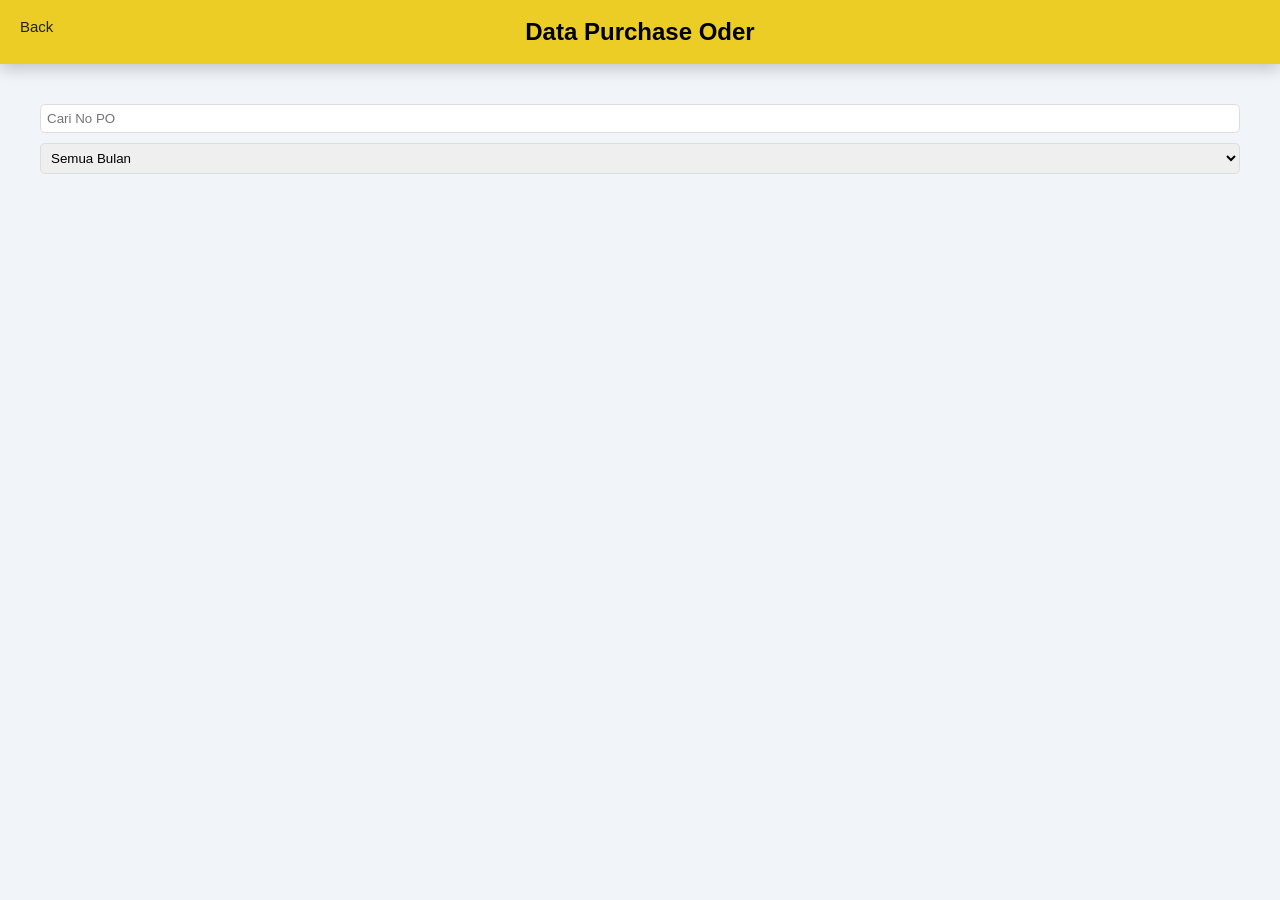
==== datapo.html @ ad125c1a "Add files via upload" ====
<!DOCTYPE html>
<html lang="en">
<head>
    <link rel="stylesheet" href="style.css">
    <meta charset="UTF-8">
    <meta name="viewport" content="width=device-width, initial-scale=1.0">
    <meta name="theme-color" content="#14233c">
    <link rel="manifest" href="manifest.json">
    <title>data purchase</title>
</head>
<body onload="tampilData()" class="data-page">
    <header class="data-po">
        <button class="btn-back" onclick="kembali()">Back</button>
        <h2>Data Purchase Oder</h2>
    </header>
    <div class="container">
        <div class="search-box">
            <input id="search" type="text" placeholder="Cari No PO" onkeyup="filterData()">
            <select id="bulan" onchange="filterData()">
                <option value="">Semua Bulan</option>
                <option value="01">Januari</option>
                <option value="02">Februari</option>
                <option value="03">Maret</option>
                <option value="04">April</option>
                <option value="05">Mei</option>
                <option value="06">Juni</option>
                <option value="07">Juli</option>
                <option value="08">Agustus</option>
                <option value="09">September</option>
                <option value="10">Oktober</option>
                <option value="11">November</option>
                <option value="12">Desember</option>
            </select>
        </div>
        <div id="list-po">
            <div class="po-card"></div>
        </div>
    </div>

   <script src="indexed.js"></script>
    <script src="pwa.js"></script>
</body>
</html>
---- style.css ----
*{
    margin: 0;
    padding: 0;
    box-sizing: border-box;
    font-family: poppins,sans-serif;
}
.login-page{
    background: #f1f5f9;
    display: flex;
    justify-content: center;
    align-items: center;
    height: 100vh;
}
.login-card{
    width: 350px;
    background: #fff;
    padding: 30px;
    border-radius: 15px;
    box-shadow: 0 10px 30px rgba(0,0,0,.15);
}
.login-card h1{
    text-align: center;
    color: #0a3aa0;
    margin-bottom: 5px;
}
.login-card p{
    text-align: center;
    color: #463737;
    margin-bottom: 20px;
}
.login{
    animation: fadeIn 1.5s infinite ease-in-out;
}
.login-card label{
    display: block;
    margin-top: 14px;
    font-weight: 600;
}
.login-card input{
    width: 100%;
    padding: 4px;
    border: 1px solid #ccc;
    border-radius: 8px;
    outline: none;
}
.login-card input:focus{
    border: 2px solid #2563eb;
}
.login-card button{
    width: 100%;
    margin-top: 27px;
    border: none;
    border-radius: 8px;
    background: #2563eb;
    color: #fff;
    font-size: 16px;
    cursor: pointer;
    position: relative;
    overflow: hidden;
    z-index: 1;
}
.login-card button::before{
   content: "";
   position: absolute;
   top: 0;
   left: -100%;
   width: 100%;
   height: 100%;
   background: #8541df;
   transition: .5s;
   z-index: -1;
}
.login-card button:hover::before{
    left: 0;
}
#pesan{
    margin-top: 15px;
    color: red;
    font-weight: 600;
}

@keyframes fadeIn{
    from{
        transform: translateY(0);
    }
    50%{
        transform: translateY(-10px);
    }
    100%{
        transform: translateY(0);
    }
}


.dashboard-page{
    background: #f1f5f9;
}
.judul{
    background: #2563eb;
    padding: 18px;
    color: #fff;
    text-align: center;
    box-shadow: 0 5px 15px rgba(0,0,0,.2);
}
.container{
    padding: 20px;
}
.container h3{
    margin-top: 10px;
    animation: fadeIn 1.5s infinite ease-in-out;
}
.container p{
    color: gray;
    margin-bottom: 30px;
}
.menu{
    display: block;
    position: relative;
    overflow: hidden;
    text-decoration: none;
    background: #fff;
    padding: 18px;
    margin-bottom: 15px;
    border-radius: 12px;
    color: #222;
    font-size: 18px;
    box-shadow: 0 5px 15px rgba(0,0,0,.08);
    transition: .3s;
    z-index: 1;
}
.menu::before{
    content: "";
    position: absolute;
    top: 0;
    left: -100%;
    width: 100%;
    height: 100%;
    background: #1d4ed8;
    transition: .5s;
    z-index: -1;
}
.menu:hover::before{
    left: 0;
}
.menu:hover{
    color: white;
    transform: scaleY(-4px);
}
.logout{
    background: #ef4444;
    color: #fff;
}
@keyframes fadeIn{
    from{
        transform: translateY(0);
    }
    50%{
        transform: translateY(-10px);
    }
    100%{
        transform: translateY(0);
    }
}

.po-page{
    background: #f1f5f9;
}
.judul-po{
    display: flex;
    background: #ebcd25;
    padding: 18px;
    color: #000;
    text-align: center;
    box-shadow: 0 5px 15px rgba(0,0,0,.2);
}
.judul-po h2{
    width: 100%;
    text-align: center;
    margin: 0;
    font-size: 32px;
}
.btn-back{
    position: absolute;
    left: 20px;
    background: none;
    border: none;
    font-size: 15px;
    cursor: pointer;
    color: #222;
    transition: .3s;
}
.btn-back:hover{
    color: #f1f5f9;
    transform: scaleY(-5px);
}
.card{
    width: 95%;
    max-width: 500px;
    margin: 30px auto;
    background: #fff;
    padding: 20px;
    border-radius: 15px;
    box-shadow: 0 10px 30px rgba(0,0,0,.08);
}
.form-group{
    margin-bottom: 18px;
}
.form-group label{
    display: block;
    margin-bottom: 6px;
    font-weight: 600;
}
.form-group input{
    width: 100%;
    padding: 6px;
    border: 1px solid #ddd;
    border-radius: 6px;
    outline: none;
}
.form-group input:focus{
    border:2px solid #ebcd25;
}
.hasil{
    margin-top: 20px;
    padding: 15px;
    background-color: #ebcd25;
    border-radius: 10px;
}
.hasil h3{
    color: #160246;
    margin-bottom: 15px;
}
#simpan{
    margin-top: 15px;
    width: 100%;
    padding: 10px;
    border: none;
    border-radius: 10px;
    background: #2563eb;
    color: #fff;
    font-size: 15px;
    cursor: pointer;
    transition: .3s;
    position: relative;
    overflow: hidden;
    z-index: 1;
}
#simpan::before{
   content: "";
   position: absolute;
   top: 0;
   left: -100%;
   width: 100%;
   height: 100%;
   background: #1d4ed8;
   transition: .5s;
   z-index: -1;
}
#simpan:hover::before{
    left: 0;
}



.data-page{
    background: #f1f5f9;
}

.data-po{
     background: #ebcd25;
    padding: 18px;
    color: #000;
    text-align: center;
    box-shadow: 0 5px 15px rgba(0,0,0,.2);
}
.search-box{
    margin: 20px;
    display: flex;
    flex-direction: column;
    gap: 10px;
}
.search-box input,
.search-box select{
    width: 100%;
    padding: 6px;
    border: 1px solid #ddd;
    border-radius: 5px;
}
.po-card{
    background: #fff;
    margin: 20px;
    padding: 20px;
    border-radius: 15px;
    box-shadow: 0 10px 30px rgba(0,0,0,.08);
}
.po-card h4{
    padding: 3px;
    background: #f1f5f9;
    margin-bottom: 15px;
    border-radius: 5px;
}
.po-card p{
    margin: 8px 0;
}
.aksi{
    display: flex;
    gap: 10px;
    margin-top: 20px;
}
.detail{
   flex: 1;
   background: #2563eb;
   color: #fff;
}
.edit{
   flex: 1;
   background: #f59e0b;
   color: #fff;
}
.hapus{
   flex: 1;
   background: #dc2626;
   color: #fff;
}
.aksi button{
   border: none;
   padding: 10px;
   border-radius: 5px;
   cursor: pointer;
}

.detail-page{
    background: #f1f5f9;
}
.header-page{
    background: #2563eb;
    padding: 18px;
    color: #fff;
    text-align: center;
    box-shadow: 0 5px 15px rgba(0,0,0,.2);
}


.filter-box{
    background: #fff;
    padding: 20px;
    border-radius: 12px;
    margin-bottom: 20px;
    box-shadow: 0 4px 10px rgba(0,0,0,.1);
}

.filter-box select{
    width: 100%;
    margin-bottom: 15px;
    padding: 8px;
    border-radius: 8px;
}
.ringkasan{
    display: grid;
    grid-template-columns: repeat(auto-fit,minmax(180px,1fr));
    gap: 15px;
    margin-bottom: 20px;
}
.box-ringkasan{
    background: #fff;
    padding: 20px;
    text-align: center;
    border-radius: 12px;
    box-shadow: 0 4px 10px rgba(0,0,0,.1);
}
.box-ringkasan h4{
    margin: 0;
    color: #666;
}
.box-ringkasan p{
   margin-top: 10px;
   font-size: 22px;
   font-weight: bold;
   color: #2563eb
}
.table-wrapper{
    width: 100%;
    overflow-x: auto;
    margin-top: 20px;
}
.laporan-table{
    width: 100%;
    border-collapse: collapse;
    background: #fff;
    border-radius: 10px;
    overflow: hidden;
}
.laporan-table th{
   background: #f4b400;
   color: #000;
   padding: 12px;
   text-align: center;
}
.laporan-table td{
   border-bottom: 1px solid #ddd;
   padding: 10px;
   text-align: center;
}
.laporan-table tr:nth-child(even){
   background: #f8f8f8;
}
.laporan-table th:hover{
   background: #fff9d6;
}
.btn-laporan{
    width: 100%;
    margin-top: 20px;
    padding: 14px;
    border: none;
    border-radius: 10px;
    background: #2563eb;
    color: white;
    font-size: 16px;
    font-weight: bold;
    cursor: pointer;
    transition: .3s;
}
.btn-laporan:hover{
    background: #1d4ed8;
    transform: scaleY(-2px);
    box-shadow: 0 5px 15px rgba(37,99,235,.3);
}
.btn-laporan:active{
    transform: scale(.98);
}
.setting-page{
    background: #f1f5f9;
}
.setting-po{
    background: #2563eb;
    padding: 18px;
    color: #fff;
    text-align: center;
    box-shadow: 0 5px 15px rgba(0,0,0,.2);
}
.setting-card{
    background: #fff;
    padding: 20px;
    margin: 20px 0;
    border-radius: 12px;
    box-shadow: 0 2px 8px rgba(0,0,0,.15);
}
.setting-card h2{
   margin-bottom: 15px;
   color: #333;
}
.setting-card label{
   display: block;
   margin-top: 12px;
   margin-bottom: 5px;
   font-weight: bold;
}
.setting-card input,
.setting-card textarea{
  width: 100%;
  padding: 8px;
  border: 1px solid #ccc;
  border-radius: 8px;
  font-size: 15px;
}
.setting-card textarea{
   height: 90px;
   resize: none;
}
.btn-simpan,
.btn-biru,
.btn-kuning,
.btn-merah,
.btn-logout{
   width: 100%;
   padding: 8px;
   margin-top: 12px;
   border: none;
   border-radius: 8px;
   color: #fff;
   cursor: pointer;
   font-size: 16px;
}
.btn-simpan{
    background: #28a745;
}
.btn-biru{
    background: #007bff;
}
.btn-kuning{
    background: #ffc107;
    color: #000;
}
.btn-merah{
    background: #dc3545;
}
.btn-logout{
    background: #444;
}


.card-akun{
    width: 100%;
    background: #fff;
    padding: 20px;
    margin: 20px 0;
    border-radius: 12px;
    box-shadow: 0 2px 10px rgba(0,0,0,.15);
    box-sizing: border-box;
}
.card-akun h2{
   margin-bottom: 20px;
}
.card-akun input{
   width: 100%;
   padding: 9px;
   margin: 8px 0 18px;
   border: 1px solid #ccc;
   border-radius: 8px;
}
/*tablet*/
@media (max-width: 768px){
    .setting-card,
    .card-akun{
        width: 95%;
        margin: 15px auto;
        padding: 15px;
    }
    input,
    select,
    textarea,
    button{
        width: 100%;
        font-size: 15px;
    }
    table{
        font-size: 14px;
    }
    th,
    td{
        padding: 8px;
    }

}
/*hp*/
@media (max-width:480px){
    body{
        font-size: 14px;
    }
    header{
        padding: 15px;
    }
    header h1{
        font-size: 20px;
    }
      header h2{
        font-size: 20px;
    }
    .setting-card,
    .card-akun{
        width: 100%;
        border-radius: 0;
        margin: 0;
        padding: 15px;
    }
    button{
        width: 100%;
        padding: 12px;
        font-size: 15px;
    }
    input,
    textarea,
    select{
        width: 100%;
        font-size: 15px;
    }
    table{
        display: block;
        overflow-x: auto;
        white-space: nowrap;
    }
    th,
    td{
        font-size: 13px;
        padding: 8px;
    }
}
/*hp kecil*/
@media (max-width:360px) {
    header h1{
        font-size: 18px;
    }
      header h2{
        font-size: 18px;
    }
    button{
        font-size: 14px;
        padding: 10px;
    }
    input,
    textarea{
        font-size: 14px;
    }
    table{
        font-size: 12px;
    }
}
/* Tombol instalasi PWA */
.pwa-install {
    border: 0;
    cursor: pointer;
    text-align: center;
    display: block;
    box-sizing: border-box;
}
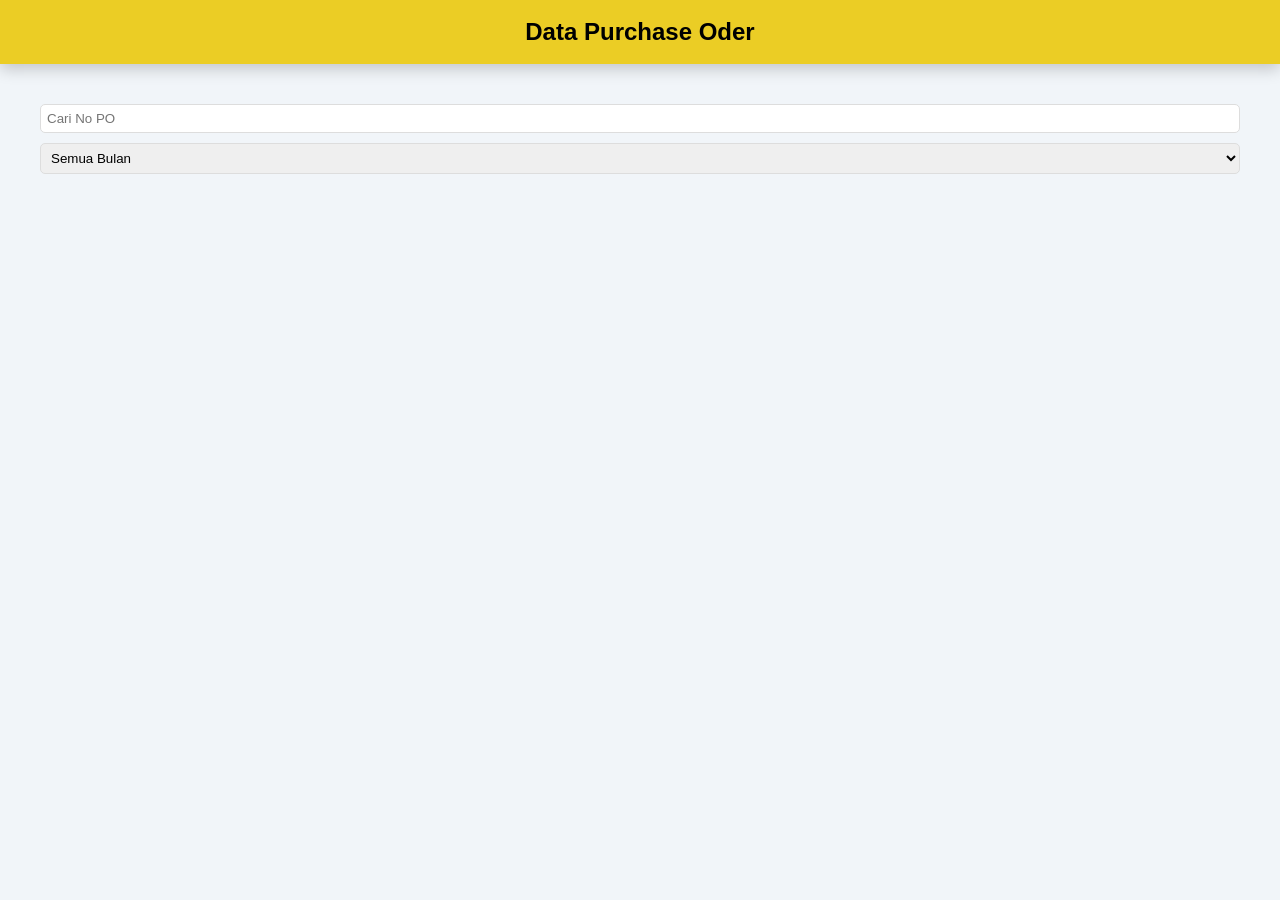
==== commit a5e2773a: "Update datapo.html" ====
--- a/datapo.html
+++ b/datapo.html
@@ -3,14 +3,13 @@
 <head>
     <link rel="stylesheet" href="style.css">
     <meta charset="UTF-8">
-    <meta name="viewport" content="width=device-width, initial-scale=1.0">
-    <meta name="theme-color" content="#14233c">
+    <meta name="viewport" content="width=device-width, initial-scale=1.0">
+    <meta name="theme-color" content="#14233c">
     <link rel="manifest" href="manifest.json">
     <title>data purchase</title>
 </head>
 <body onload="tampilData()" class="data-page">
     <header class="data-po">
-        <button class="btn-back" onclick="kembali()">Back</button>
         <h2>Data Purchase Oder</h2>
     </header>
     <div class="container">
@@ -37,7 +36,7 @@
         </div>
     </div>
 
-   <script src="indexed.js"></script>
+   <script src="indexed.js"></script>
     <script src="pwa.js"></script>
 </body>
-</html>+</html>
